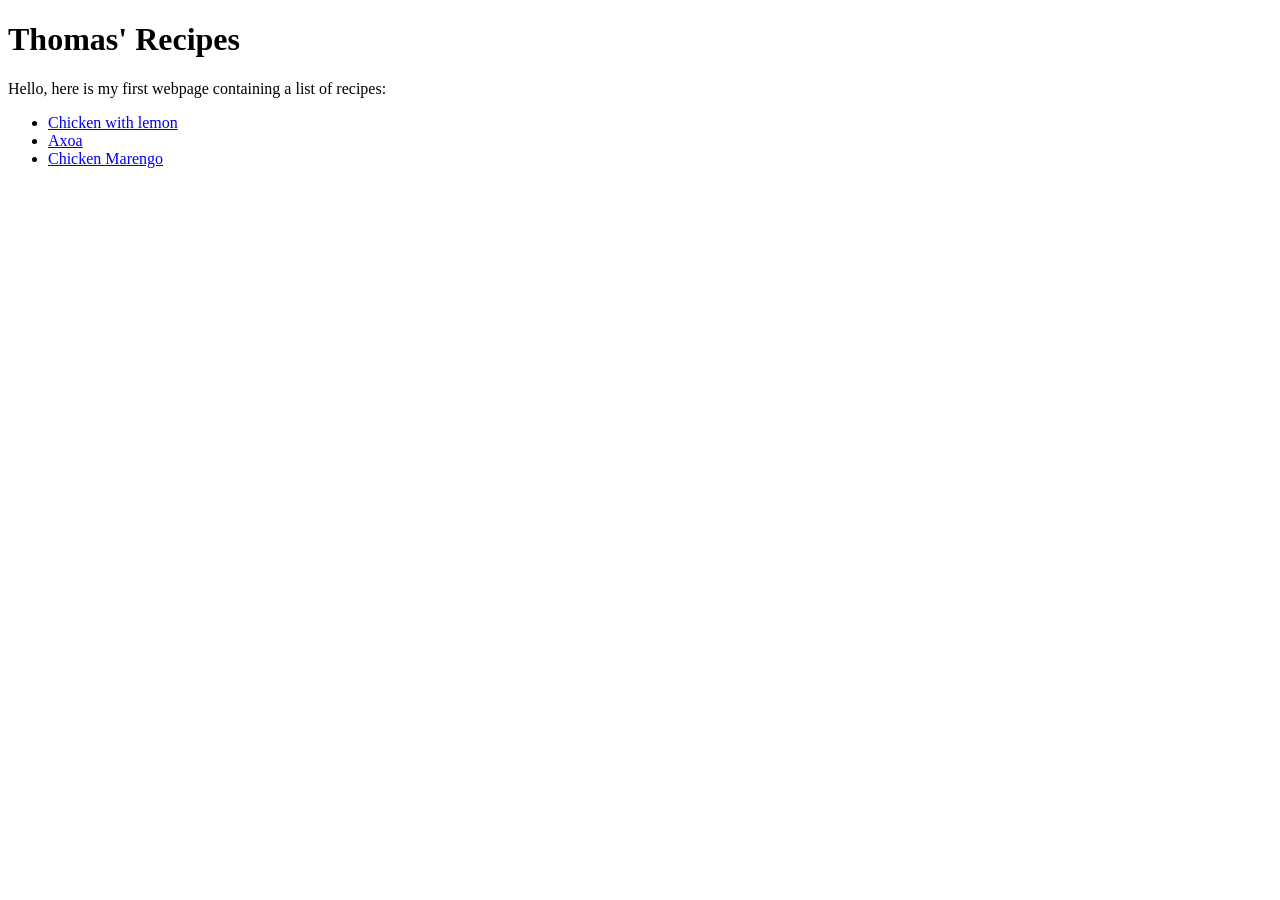
==== index.html @ 6461c861 "Creation of the home page and the recipes. I added an home page with a link to the three recipes. I " ====
<!DOCTYPE html>
<html lang="en">
<head>
    <meta charset="UTF-8">
    <meta name="viewport" content="width=device-width, initial-scale=1.0">
    <title>Recipes Home Page</title>
</head>
<body>
    <h1>Thomas' Recipes</h1>
    <p>Hello, here is my first webpage containing a list of recipes:
        <ul>
            <li><a href="recipes/lemon-chicken.html">Chicken with lemon</a></li>
            <li><a href="./recipes/axoa.html">Axoa</a></li>
            <li><a href="./recipes/chicken-marengo.html">Chicken Marengo</a></li>
        </ul>
    </p>
</body>
</html>
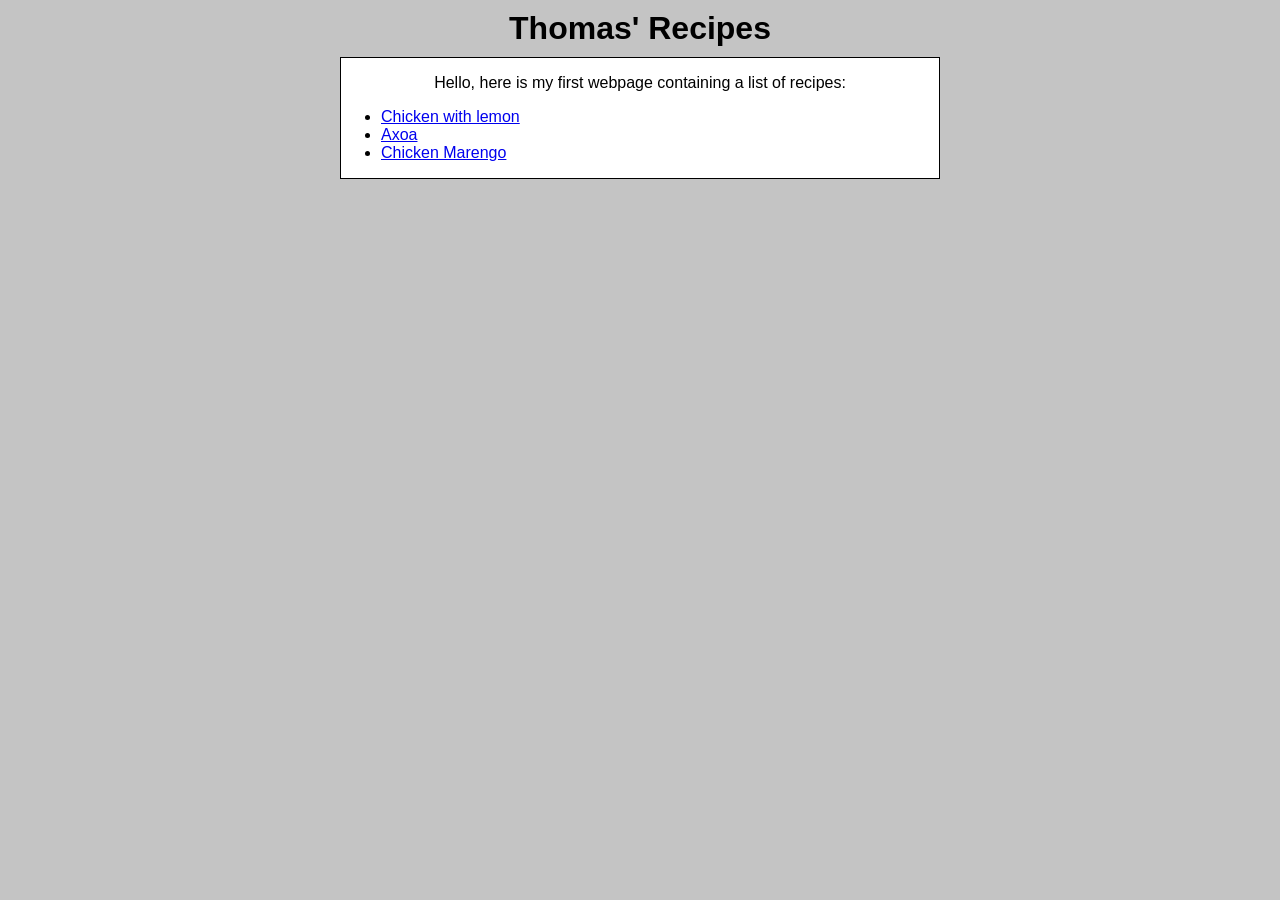
==== commit 752d32ca: "adding css component to website Adding one single style to all the webpage to harmonize everything. " ====
--- a/index.html
+++ b/index.html
@@ -4,15 +4,22 @@
     <meta charset="UTF-8">
     <meta name="viewport" content="width=device-width, initial-scale=1.0">
     <title>Recipes Home Page</title>
+    <link rel="stylesheet" href="style.css">
 </head>
+
+
 <body>
+    
     <h1>Thomas' Recipes</h1>
-    <p>Hello, here is my first webpage containing a list of recipes:
-        <ul>
-            <li><a href="recipes/lemon-chicken.html">Chicken with lemon</a></li>
-            <li><a href="./recipes/axoa.html">Axoa</a></li>
-            <li><a href="./recipes/chicken-marengo.html">Chicken Marengo</a></li>
-        </ul>
-    </p>
+    <div class="square">
+        <p>Hello, here is my first webpage containing a list of recipes:
+            <ul>
+                <li><a href="recipes/lemon-chicken.html">Chicken with lemon</a></li>
+                <li><a href="./recipes/axoa.html">Axoa</a></li>
+                <li><a href="./recipes/chicken-marengo.html">Chicken Marengo</a></li>
+            </ul>
+        </p>
+
+    </div>
 </body>
 </html>
--- a/style.css
+++ b/style.css
@@ -0,0 +1,30 @@
+body {
+    background: rgb(196, 196, 196);
+    font-family: Arial, Helvetica, sans-serif;
+}
+
+
+h1 {
+    margin: 10px;
+    text-align: center;
+}
+
+.square {
+    background-color: white;
+    width: 600px;
+    height: auto;
+    box-sizing: border-box;
+    border: 1px solid black;
+    margin: 10px auto;
+}
+
+p {
+    text-align: center;
+}
+
+img {
+    height: 310px;
+    width: 310px;
+    margin-left:800px;
+    border: 1px solid black;
+}
